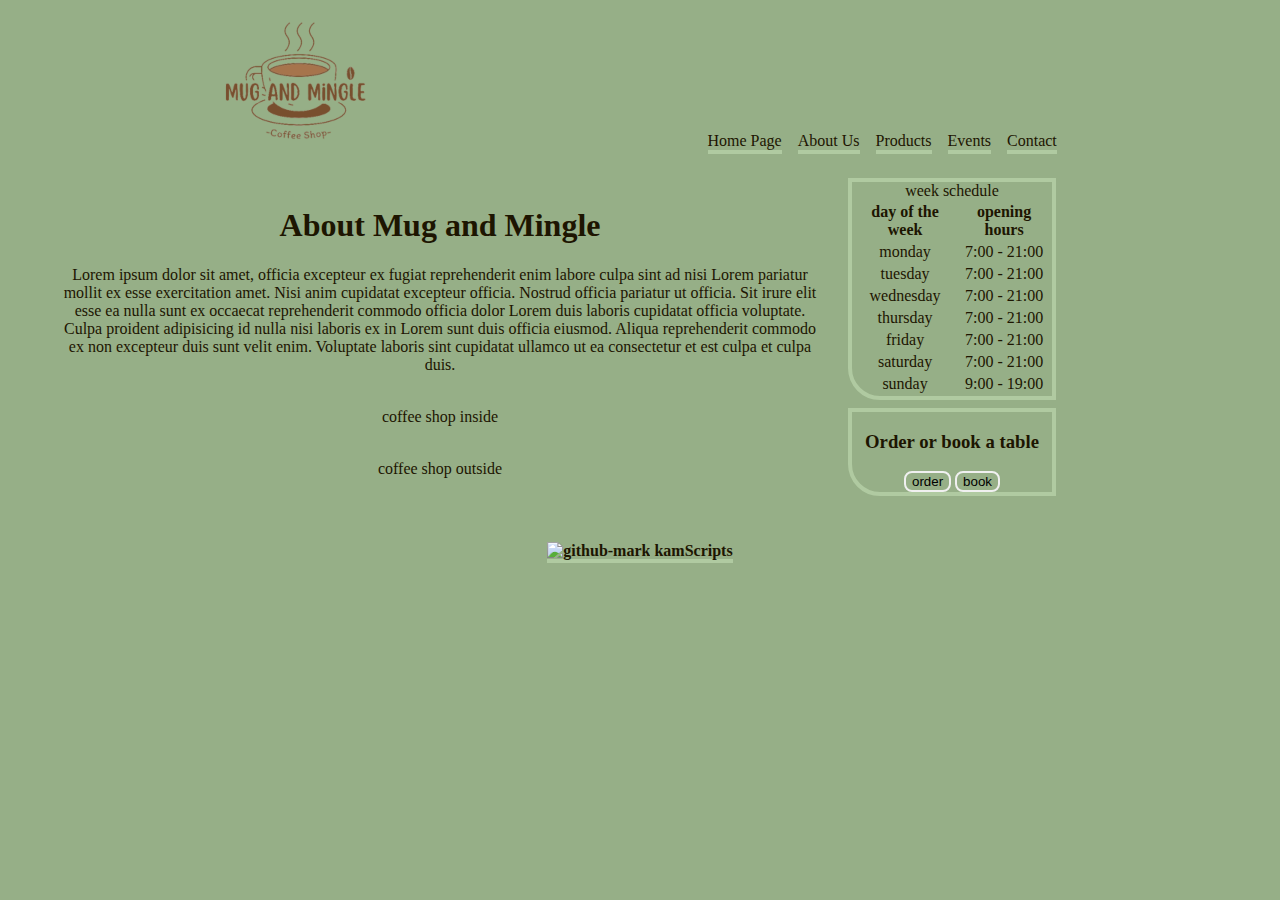
==== about.html @ 16de4e15 "full first version" ====
<!DOCTYPE html>
<html lang="en-gb">
<head>
    <meta charset="UTF-8">
    <meta name="viewport" content="width=device-width, initial-scale=1.0">
    <link rel="stylesheet" href="/content/layout.css">
    <title>MugAndMingle</title>
</head>
<body>
    <header id="head">        
        <img src="/content/media/logo.png" alt="Mug and Mingle logo" id="logo">
        
        <nav >
            <a href="index.html">Home Page</a>
            <a href="about.html">About Us</a>
            <a href="products.html">Products</a>
            <a href="events.html">Events</a>
            <a href="contact.html">Contact</a>

        </nav>
    </header>
    <main>
        <article id="aboutArticle">
            <section>
                <h1>About Mug and Mingle</h1>

                <p>Lorem ipsum dolor sit amet, officia excepteur ex fugiat reprehenderit enim labore culpa
                    sint ad nisi Lorem pariatur mollit ex esse exercitation amet. Nisi anim cupidatat excepteur officia. 
                     
                    Nostrud officia pariatur ut officia. Sit irure elit esse ea nulla sunt ex occaecat reprehenderit commodo officia 
                    dolor Lorem duis laboris cupidatat officia voluptate. Culpa proident adipisicing id nulla nisi laboris
                    ex in Lorem sunt duis officia eiusmod. Aliqua reprehenderit commodo ex non excepteur duis sunt velit enim. 
                    Voluptate laboris sint cupidatat ullamco ut ea consectetur et est culpa et culpa duis.
                </p>
            </section>
            <section class="aboutGallery">
                <figure>
                    <img class="aboutPictures" src="./content/media/pexels-fotios-photos-1995010.jpg" alt="">
                    <figcaption>
                    coffee shop inside
                    </figcaption>
                </figure>
                <figure>
                    <img class="aboutPictures" src="./content/media/pexels-timea-kadar-860778-2130616.jpg" alt="">
                    <figcaption>
                        coffee shop outside
                    </figcaption>
                </figure>
            </section>
        </article>
        <aside>
            <article>
                <table>
                    <legend>week schedule</legend>
                    <thead>
                        <tr>
                        <th>day of the week</th>
                        <th>opening hours</th>
                    </tr>
                    </thead>
                    <tbody>
                        <tr>
                            <td>monday</td>
                            <td>7:00 - 21:00</td>
                        </tr>
                        <tr>
                            <td>tuesday</td>
                            <td>7:00 - 21:00</td>
                        </tr>
                        <tr>
                            <td>wednesday</td>
                            <td>7:00 - 21:00</td>
                        </tr>
                        <tr>
                            <td>thursday</td>
                            <td>7:00 - 21:00</td>
                        </tr>
                        <tr>
                            <td>friday</td>
                            <td>7:00 - 21:00</td>
                        </tr>
                        <tr>
                            <td>saturday</td>
                            <td>7:00 - 21:00</td>
                        </tr>
                        <tr>
                            <td>sunday</td>
                            <td>9:00 - 19:00</td>
                        </tr>
                    </tbody>
                </table>
            </article>
            <article>
                <h3> Order or book a table</h3>
                <button>order</button>
                <button>book</button>
            </article>
        </aside>
    </main>
    <footer>
        <figure aria-label>
            <a href="https://github.com/kamScripts/">
            <img src="./content/media/github-mark.svg" alt="github-mark" height="24px">
            kamScripts</a>
        </figure>

    </footer>
</body>
</html>
---- content/layout.css ----
:root {
    --main-font-color: rgb(29, 21, 1);
    --background-color: #96af87;
    --border-value: 4px solid #b0caa1;
    --light-color: #b0caa1; 
}   

body {       
    background-color: var(--background-color);
    color: var(--main-font-color);
    max-width: 1200px;
    margin: auto;
    text-align: center;   
}
    
header {    
    padding: 1rem;
    display: flex;    
    justify-content: space-around;
    align-items: baseline
}
main {    
    display: grid;
    grid-template-columns: 2fr 1fr;

}

#aboutArticle, .gallery, .gallery > article{  
    padding: 1rem;
}
#contact  {
    display: flex;
    flex-direction: column;
    align-items: center;
}
#eventsTable {
    margin: auto;      
    border: var(--border-value);    
    
}
#eventHead > tr, #eventBody > tr {
    background-color: var(--light-color);
}
#eventHead > tr > td, #eventBody > tr > td {
    width: 100px;
}



.gallery {
    display: flex;
    align-items: center;
    justify-content: center;
     
}
.gallery > img {
    max-width: 120px;
    max-height: 200px;
}
.gallery > article {
    max-width: 260px;
}
article > ul {
    list-style:circle;
    text-align: left;
}


.aboutPictures {
    max-height: 500px;
    border-radius: 1rem;
}


aside > article{
    max-width: 200px;
    text-align: center;
    margin: .5rem;
    
    border: var(--border-value);
    border-bottom-left-radius: 2rem;

}
aside > article:nth-of-type(1) {

}
aside > article:nth-of-type(2) {
    position: sticky;
    top:300px
}
article > button {
    background-color: var(--background-color);
    border: #f0f0f0 solid 2px;
    border-radius: .5rem;

}
article > button:hover {
    background-color: var(--light-color);
}
nav  {    
    display: flex;    
    gap: 1rem;
    flex-wrap: wrap;
}
nav > a:hover {    
    color: rgb(2, 0, 0);
    font-weight: bold;
}
    
a:link, a:visited {    
    color: var(--main-font-color);
    border-bottom: var(--border-value);   
    text-align: center;
    text-decoration: none;
}

footer {
    font-weight: bolder;
    margin: 2rem;
    text-align: center;

 }
 #proposal {
    max-width: 200px;
 }

 fieldset {    
    margin: auto;
    padding: 1rem;
    max-width: 300px;
    display: grid;
    gap: .5rem;
    grid-template-columns: 1fr;

 }
 label {
    justify-self: left;
 }
 #submitButton {
    margin: auto;
    width: 100px;
 }


@media (width <= 600px){

    header{
        align-items: center;
        flex-direction: column;
    }
    main{
        grid-template-columns: 1fr;
        justify-items: center;
    }
    #highlights {
        width: fit-content;
    }
    .aboutGallery {
        flex-direction: column;
        
    }

}
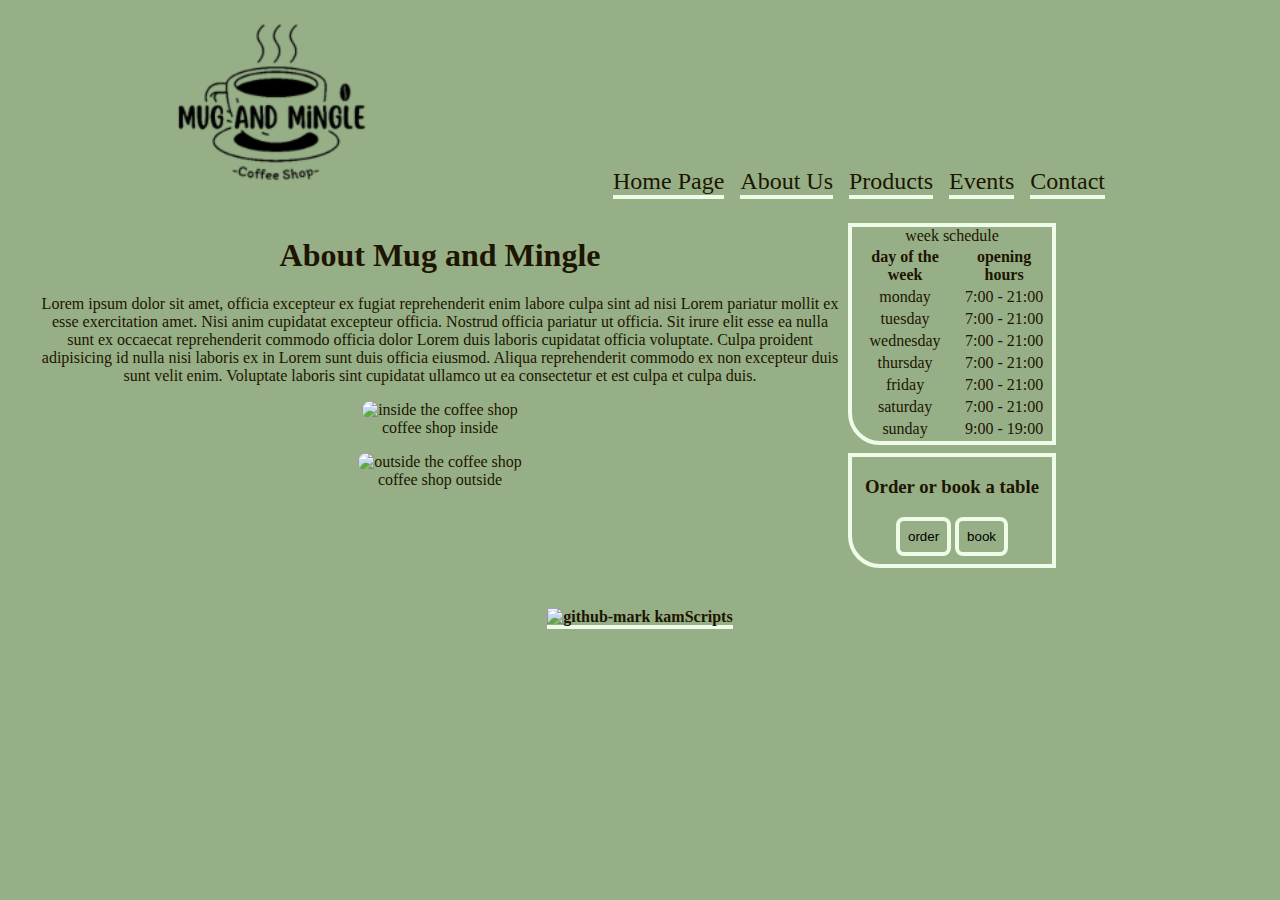
==== commit 765d6e17: "update paths #2" ====
--- a/about.html
+++ b/about.html
@@ -3,12 +3,12 @@
 <head>
     <meta charset="UTF-8">
     <meta name="viewport" content="width=device-width, initial-scale=1.0">
-    <link rel="stylesheet" href="/content/layout.css">
+    <link rel="stylesheet" href="content/layout.css">
     <title>MugAndMingle</title>
 </head>
 <body>
     <header id="head">        
-        <img src="/content/media/logo.png" alt="Mug and Mingle logo" id="logo">
+        <img src="content/media/logo.png" alt="Mug and Mingle logo" id="logo">
         
         <nav >
             <a href="index.html">Home Page</a>
@@ -21,7 +21,7 @@
     </header>
     <main>
         <article id="aboutArticle">
-            <section>
+            <section id="aboutText">
                 <h1>About Mug and Mingle</h1>
 
                 <p>Lorem ipsum dolor sit amet, officia excepteur ex fugiat reprehenderit enim labore culpa
@@ -35,13 +35,13 @@
             </section>
             <section class="aboutGallery">
                 <figure>
-                    <img class="aboutPictures" src="./content/media/pexels-fotios-photos-1995010.jpg" alt="">
+                    <img class="aboutPictures" src="content/media/pexels-fotios-photos-1995010.jpg" alt="inside the coffee shop">
                     <figcaption>
                     coffee shop inside
                     </figcaption>
                 </figure>
                 <figure>
-                    <img class="aboutPictures" src="./content/media/pexels-timea-kadar-860778-2130616.jpg" alt="">
+                    <img class="aboutPictures" src="content/media/pexels-timea-kadar-860778-2130616.jpg" alt="outside the coffee shop">
                     <figcaption>
                         coffee shop outside
                     </figcaption>
@@ -100,7 +100,7 @@
     <footer>
         <figure aria-label>
             <a href="https://github.com/kamScripts/">
-            <img src="./content/media/github-mark.svg" alt="github-mark" height="24px">
+            <img src="content/media/github-mark.svg" alt="github-mark" height="24px">
             kamScripts</a>
         </figure>
 
--- a/content/layout.css
+++ b/content/layout.css
@@ -1,7 +1,7 @@
 :root {
     --main-font-color: rgb(29, 21, 1);
     --background-color: #96af87;
-    --border-value: 4px solid #b0caa1;
+    --border-value: 4px solid #effce7;
     --light-color: #b0caa1; 
 }   
 
@@ -17,17 +17,13 @@
     padding: 1rem;
     display: flex;    
     justify-content: space-around;
-    align-items: baseline
+    align-items: baseline;
 }
 main {    
     display: grid;
     grid-template-columns: 2fr 1fr;
-
 }
 
-#aboutArticle, .gallery, .gallery > article{  
-    padding: 1rem;
-}
 #contact  {
     display: flex;
     flex-direction: column;
@@ -59,6 +55,7 @@
 }
 .gallery > article {
     max-width: 260px;
+    padding: .5rem;
 }
 article > ul {
     list-style:circle;
@@ -70,18 +67,16 @@
     max-height: 500px;
     border-radius: 1rem;
 }
-
+#logo {
+    width: 200px;
+}
 
 aside > article{
     max-width: 200px;
     text-align: center;
-    margin: .5rem;
-    
+    margin: .5rem;    
     border: var(--border-value);
     border-bottom-left-radius: 2rem;
-
-}
-aside > article:nth-of-type(1) {
 
 }
 aside > article:nth-of-type(2) {
@@ -90,17 +85,24 @@
 }
 article > button {
     background-color: var(--background-color);
-    border: #f0f0f0 solid 2px;
+    border: var(--border-value);
+    padding: .5rem;
     border-radius: .5rem;
+    margin-bottom: .5rem;
+    
 
 }
 article > button:hover {
     background-color: var(--light-color);
 }
+table > caption {
+    margin: 1rem;
+}
 nav  {    
     display: flex;    
     gap: 1rem;
     flex-wrap: wrap;
+    font-size: 1.5rem;
 }
 nav > a:hover {    
     color: rgb(2, 0, 0);
@@ -133,6 +135,7 @@
     grid-template-columns: 1fr;
 
  }
+
  label {
     justify-self: left;
  }
@@ -159,7 +162,19 @@
         flex-direction: column;
         
     }
+    #aboutText > p {
+        max-width: 90vw;
+        margin: auto;
+    }
 
+}
+@media (width <= 500px) {
+    .aboutPictures {
+        width: 200px;
+    }
+    iframe {
+        width: 250px;
+    }
 }
 
 
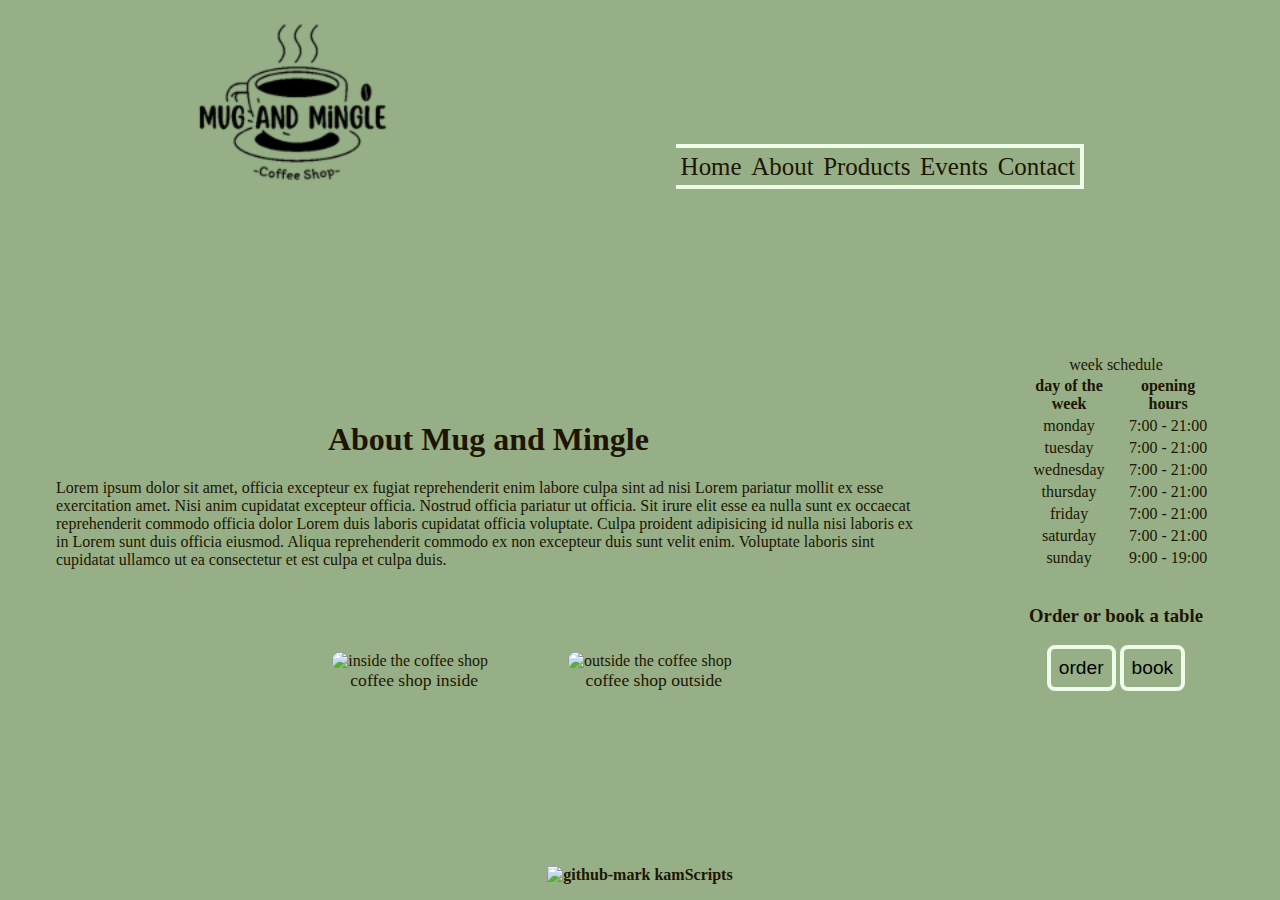
==== commit 35ca33bf: "organize stylesheets, improve classes" ====
--- a/about.html
+++ b/about.html
@@ -4,24 +4,25 @@
     <meta charset="UTF-8">
     <meta name="viewport" content="width=device-width, initial-scale=1.0">
     <link rel="stylesheet" href="content/layout.css">
+    <link rel="stylesheet" href="content/style.css">
+    
     <title>MugAndMingle</title>
 </head>
 <body>
-    <header id="head">        
-        <img src="content/media/logo.png" alt="Mug and Mingle logo" id="logo">
-        
-        <nav >
-            <a href="index.html">Home Page</a>
-            <a href="about.html">About Us</a>
-            <a href="products.html">Products</a>
-            <a href="events.html">Events</a>
-            <a href="contact.html">Contact</a>
-
+    <header >        
+        <img src="content/media/logo.png" alt="Mug and Mingle logo" class="logo">        
+        <nav class="navTopBar">
+            <ul class="navList">
+                <li><a href="index.html" class="navBttn">Home</a></li>
+                <li><a href="about.html" class="navBttn">About</a></li>
+                <li><a href="products.html" class="navBttn">Products</a></li>
+                <li><a href="events.html" class="navBttn">Events</a></li>
+                <li><a href="contact.html" class="navBttn">Contact</a></li>
+            </ul>
         </nav>
     </header>
-    <main>
-        <article id="aboutArticle">
-            <section id="aboutText">
+    <main class="mainClass">
+            <section class="aboutText">
                 <h1>About Mug and Mingle</h1>
 
                 <p>Lorem ipsum dolor sit amet, officia excepteur ex fugiat reprehenderit enim labore culpa
@@ -47,8 +48,7 @@
                     </figcaption>
                 </figure>
             </section>
-        </article>
-        <aside>
+        <aside class="aside2">
             <article>
                 <table>
                     <legend>week schedule</legend>
@@ -92,18 +92,17 @@
             </article>
             <article>
                 <h3> Order or book a table</h3>
-                <button>order</button>
-                <button>book</button>
+                <button class="bttns">order</button>
+                <button class="bttns">book</button>
             </article>
         </aside>
     </main>
     <footer>
-        <figure aria-label>
+        <figure class="linkContainer">
             <a href="https://github.com/kamScripts/">
-            <img src="content/media/github-mark.svg" alt="github-mark" height="24px">
+            <img src="content/media/github-mark.svg" alt="github-mark" height="28px">
             kamScripts</a>
         </figure>
-
     </footer>
 </body>
 </html>--- a/content/layout.css
+++ b/content/layout.css
@@ -1,33 +1,46 @@
-:root {
-    --main-font-color: rgb(29, 21, 1);
-    --background-color: #96af87;
-    --border-value: 4px solid #effce7;
-    --light-color: #b0caa1; 
-}   
 
-body {       
-    background-color: var(--background-color);
-    color: var(--main-font-color);
-    max-width: 1200px;
-    margin: auto;
-    text-align: center;   
+.mainClass {    
+    display: grid;    
+    grid-template-areas:
+     "textA textA asideA"
+     "gall gall asideA";
 }
+.main2Columns {
+    display: flex;
+    justify-content: center; 
+    align-items: center;   
+    gap: .5rem;
+}
+#contactMain {
+    margin: 0 auto;
+    max-width: 800px;
+    display: flex;
+    justify-content: center;
+    gap: 1rem;
+    flex-wrap: wrap;
     
-header {    
-    padding: 1rem;
-    display: flex;    
-    justify-content: space-around;
-    align-items: baseline;
 }
-main {    
-    display: grid;
-    grid-template-columns: 2fr 1fr;
+.abutText {
+    grid-area: textA;
 }
+h1 {
+    text-align: center;
+}
+.aboutGallery {
+    grid-area: gall;
+    display: flex;
+    justify-content: center;   
+}
+.aside2 {
+    grid-area: asideA;
+    align-self: center;
+}
+
 
 #contact  {
     display: flex;
     flex-direction: column;
-    align-items: center;
+
 }
 #eventsTable {
     margin: auto;      
@@ -64,22 +77,18 @@
 
 
 .aboutPictures {
-    max-height: 500px;
+    max-height: 250px;    
     border-radius: 1rem;
 }
-#logo {
-    width: 200px;
-}
 
-aside > article{
+.aside2 > article{
     max-width: 200px;
     text-align: center;
     margin: .5rem;    
     border: var(--border-value);
     border-bottom-left-radius: 2rem;
-
 }
-aside > article:nth-of-type(2) {
+#productsAside {
     position: sticky;
     top:300px
 }
@@ -92,38 +101,14 @@
     
 
 }
-article > button:hover {
-    background-color: var(--light-color);
-}
 table > caption {
     margin: 1rem;
 }
-nav  {    
-    display: flex;    
-    gap: 1rem;
-    flex-wrap: wrap;
-    font-size: 1.5rem;
-}
-nav > a:hover {    
-    color: rgb(2, 0, 0);
-    font-weight: bold;
-}
-    
-a:link, a:visited {    
-    color: var(--main-font-color);
-    border-bottom: var(--border-value);   
-    text-align: center;
-    text-decoration: none;
-}
-
-footer {
-    font-weight: bolder;
-    margin: 2rem;
-    text-align: center;
-
- }
  #proposal {
     max-width: 200px;
+ }
+ h3 {
+    text-align: center;
  }
 
  fieldset {    
@@ -145,30 +130,25 @@
  }
 
 
-@media (width <= 600px){
+@media (width <= 850px){
 
-    header{
+
+    .mainClass {
+        display: flex;
+        flex-direction: column;
         align-items: center;
-        flex-direction: column;
     }
-    main{
-        grid-template-columns: 1fr;
-        justify-items: center;
+    .aside2 {
+        flex-direction: row;
     }
+
     #highlights {
         width: fit-content;
     }
-    .aboutGallery {
-        flex-direction: column;
-        
-    }
-    #aboutText > p {
-        max-width: 90vw;
-        margin: auto;
-    }
 
 }
-@media (width <= 500px) {
+@media (width <= 570px) {
+
     .aboutPictures {
         width: 200px;
     }
--- a/content/style.css
+++ b/content/style.css
@@ -0,0 +1,223 @@
+:root {
+    --main-font-color: rgb(29, 21, 1);
+    --background-color: #96af87;
+    --border-navbar: #effce7 solid 4px;
+    --light-color: #b0caa1; 
+}
+* {
+    box-sizing: border-box;
+
+}
+body {     
+    background-color: var(--background-color);
+    color: var(--main-font-color);
+    max-width: 1200px;
+    height: 100vh;
+    margin: auto;
+    display: flex;
+    flex-direction: column;
+    justify-content: space-between;
+    
+}
+    
+header { 
+    padding: 1rem;
+    display: flex;    
+    justify-content: space-around;
+    align-items:end
+}
+main {    
+    display: flex;    
+    align-items: end;
+    padding: 1rem
+}
+.navTopBar  { 
+    border-top: var(--border-navbar);
+    border-right: var(--border-navbar);     
+    border-bottom: var(--border-navbar);
+}
+
+.navTopBar > a:hover {    
+    color: rgb(2, 0, 0);
+    font-weight: bold;
+}    
+
+
+.navList {
+    display: flex;
+    margin:0 auto;
+    padding-left: 0;
+    font-size: 1.3rem;
+    list-style: none;
+}
+.navBttn {    
+    font-size: larger;
+    padding: .3rem;
+    display: flex;
+    align-items: center;
+    
+
+
+}
+.navBttn:hover,
+.bttns:hover {
+    background-color: #b0caa1;
+}    
+
+#highs {
+    
+    margin:0 .5rem;
+    flex-shrink: 1.5;
+ 
+}
+#text {
+    text-align: center;
+    
+}
+#text > div {
+    min-height: 400px;
+    background: right url(./media/pexels-rquiros-1727123scale.jpg);
+    border-radius: 1rem;   
+
+
+}
+blockquote, #author{
+    background-color: #f0f0f085;
+    padding: .2rem;
+    
+}
+.logo {
+    width: 200px;
+}
+
+#author {
+    text-align: right;
+}
+
+
+aside {
+    align-self: flex-start;
+    display: flex;
+    flex-direction: column;
+
+    
+}
+#homeAside {
+    align-self: flex-end;
+}
+aside > div:first-of-type {    
+    box-sizing: content-box;
+    margin-bottom: 1rem;
+}
+.sideBox {    
+    text-align: center;
+    padding: .1rem;
+    margin-bottom: .5rem;
+    border: var(--border-navbar);
+    display: flex;
+    flex-direction: column;
+    justify-content: center;
+    height: 200px;
+
+}
+
+.sidePics {
+    height: 200px;
+    width: 250px;
+}
+.bttns {
+    background-color: var(--background-color);
+    border: var(--border-navbar);
+    border-radius: .5rem;
+    font-size: 1.2rem;   
+}
+a:link, a:visited {    
+    color: var(--main-font-color);       
+    text-decoration: none;
+}
+.smallPics {
+    border-radius: 10%;
+    max-height: 100px;
+}
+#highlights{
+    background-color: #b0caa1;
+    border-radius: .5rem;
+}
+#highlights{     
+    max-height: 400px;    
+    overflow-y: scroll;          
+}
+.highlightsContainer {
+   border: var(--border-navbar);
+   border-radius: .5rem;
+   padding: .2rem;
+   display: flex;
+   align-items: center;
+    
+}
+.highlightsContainer:hover {
+    background-color: #7b9c68;
+    
+}
+figcaption {
+    text-align: center;
+    margin-left: .5rem;
+    font-size: 1.1rem;
+}
+footer {
+    font-weight: bolder;
+    margin: 0 auto;
+ }
+ .linkContainer {
+    display: flex;
+    align-items: center;
+ }
+
+@media (width <= 850px){
+
+    #head{
+        margin: .5rem auto;
+        align-items: center;
+        flex-direction: column;
+    }
+    main {
+        display: grid;               
+        grid-template-areas:
+        "a a a"
+        "b b c";
+        grid-template-rows: auto;
+        grid-template-columns: auto;
+    }
+    #text {
+        grid-area: a;
+    }
+    #highs {
+        grid-area: b;
+    }
+    aside {
+        grid-area: c
+    }
+    #highlights {
+        width: fit-content;
+    }
+}
+@media (width <= 550px) {
+    header {
+        align-items: center;
+        flex-direction: column;
+        justify-content: space-between;
+        
+
+    }
+    main {
+        display: flex;
+        flex-direction: column;
+        align-items: center;
+    }
+    #homeAside, #eventAside {
+        margin-top: 1rem;
+        align-self: center;
+    }
+}
+
+
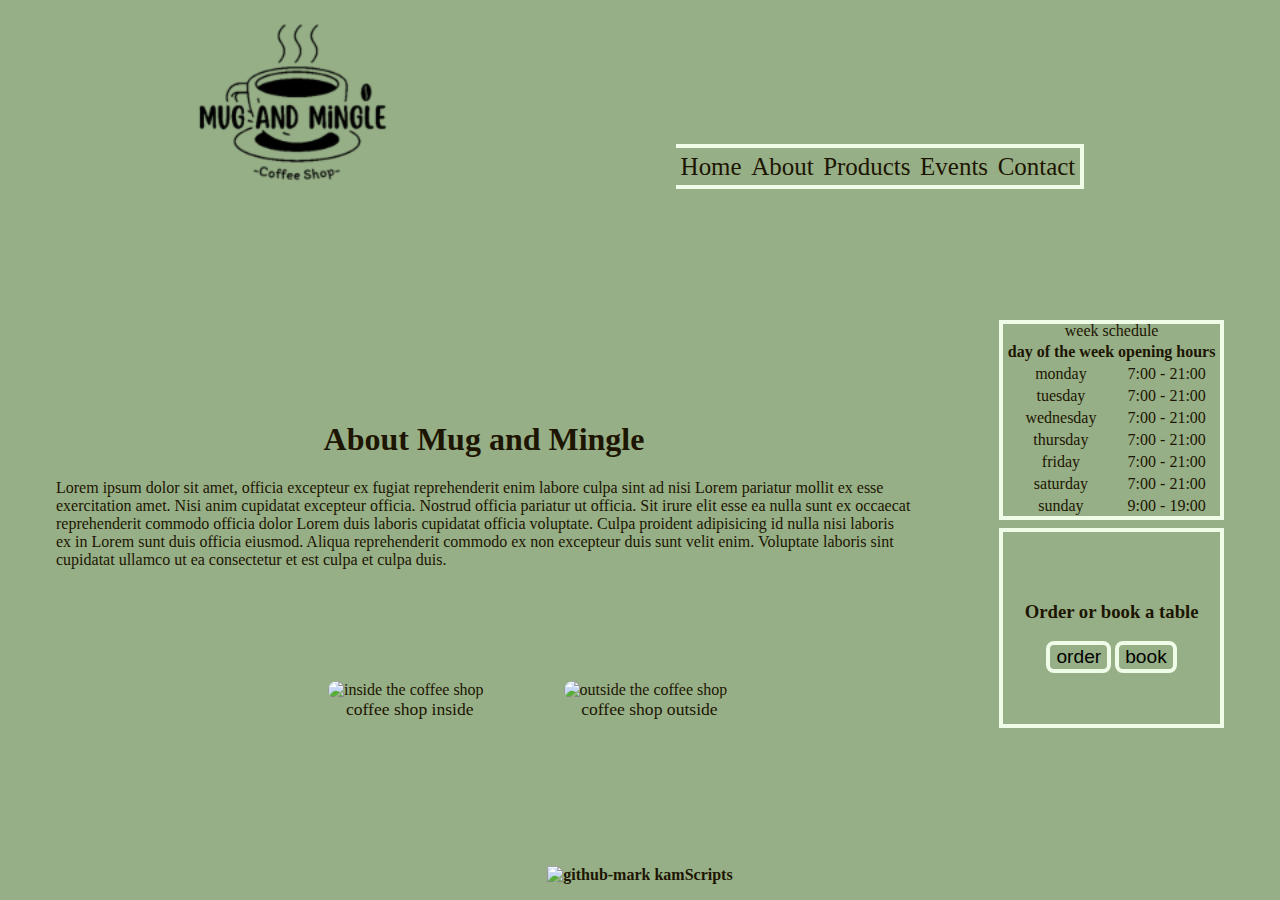
==== commit e22a28b2: "fix borders" ====
--- a/about.html
+++ b/about.html
@@ -49,7 +49,7 @@
                 </figure>
             </section>
         <aside class="aside2">
-            <article>
+            <article class="sideBox">
                 <table>
                     <legend>week schedule</legend>
                     <thead>
@@ -90,10 +90,12 @@
                     </tbody>
                 </table>
             </article>
-            <article>
+            <article class="sideBox">
                 <h3> Order or book a table</h3>
-                <button class="bttns">order</button>
-                <button class="bttns">book</button>
+                <div>
+                    <button class="bttns">order</button>
+                    <button class="bttns">book</button>
+                </div>
             </article>
         </aside>
     </main>
--- a/content/layout.css
+++ b/content/layout.css
@@ -81,13 +81,7 @@
     border-radius: 1rem;
 }
 
-.aside2 > article{
-    max-width: 200px;
-    text-align: center;
-    margin: .5rem;    
-    border: var(--border-value);
-    border-bottom-left-radius: 2rem;
-}
+
 #productsAside {
     position: sticky;
     top:300px
@@ -139,6 +133,7 @@
         align-items: center;
     }
     .aside2 {
+        
         flex-direction: row;
     }
 
@@ -148,7 +143,11 @@
 
 }
 @media (width <= 570px) {
-
+    .aboutGallery {
+        display: flex;
+        flex-direction: column;
+        align-items: center;
+    }
     .aboutPictures {
         width: 200px;
     }
--- a/content/style.css
+++ b/content/style.css
@@ -96,7 +96,7 @@
 
 
 aside {
-    align-self: flex-start;
+    
     display: flex;
     flex-direction: column;
 
@@ -181,6 +181,7 @@
         flex-direction: column;
     }
     main {
+        margin: 0 auto;
         display: grid;               
         grid-template-areas:
         "a a a"
@@ -212,7 +213,7 @@
     main {
         display: flex;
         flex-direction: column;
-        align-items: center;
+
     }
     #homeAside, #eventAside {
         margin-top: 1rem;
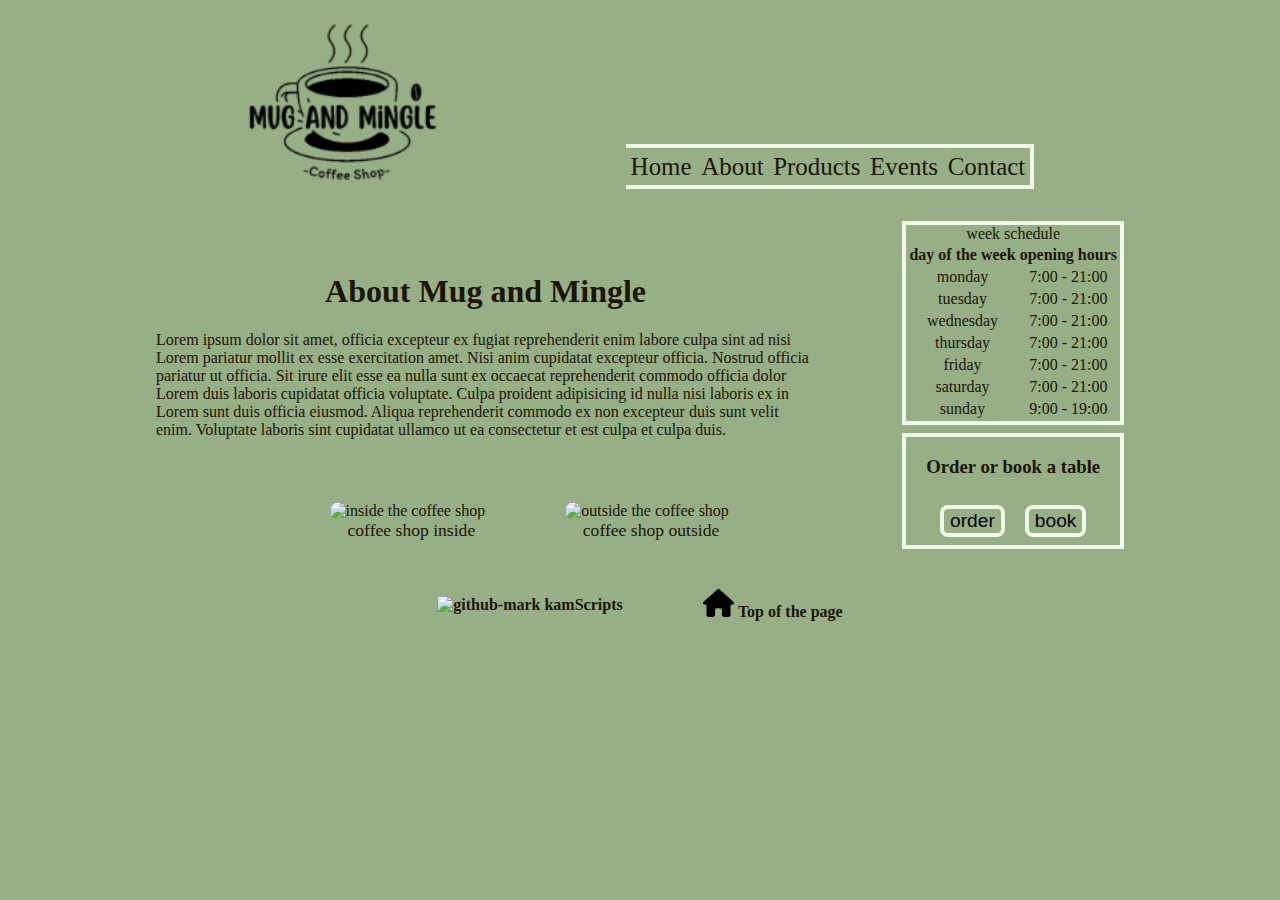
==== commit 1ab9e9e8: "skipLinks, improve style," ====
--- a/about.html
+++ b/about.html
@@ -9,7 +9,8 @@
     <title>MugAndMingle</title>
 </head>
 <body>
-    <header >        
+    <header id="head">
+        <a href="#aboutText" class="skipLink" tabindex="1">Skip to main content</a>        
         <img src="content/media/logo.png" alt="Mug and Mingle logo" class="logo">        
         <nav class="navTopBar">
             <ul class="navList">
@@ -22,9 +23,8 @@
         </nav>
     </header>
     <main class="mainClass">
-            <section class="aboutText">
-                <h1>About Mug and Mingle</h1>
-
+            <section class="aboutText" tabindex="2">
+                <h1 id="aboutH1">About Mug and Mingle</h1>
                 <p>Lorem ipsum dolor sit amet, officia excepteur ex fugiat reprehenderit enim labore culpa
                     sint ad nisi Lorem pariatur mollit ex esse exercitation amet. Nisi anim cupidatat excepteur officia. 
                      
@@ -48,7 +48,7 @@
                     </figcaption>
                 </figure>
             </section>
-        <aside class="aside2">
+        <aside class="aside2" tabindex="3">
             <article class="sideBox">
                 <table>
                     <legend>week schedule</legend>
@@ -101,9 +101,14 @@
     </main>
     <footer>
         <figure class="linkContainer">
-            <a href="https://github.com/kamScripts/">
+            <a href="https://github.com/kamScripts/" tabindex="4">
             <img src="content/media/github-mark.svg" alt="github-mark" height="28px">
-            kamScripts</a>
+            <span class="linkText">kamScripts</span></a>
+        </figure>
+        <figure class="linkContainer">
+            <a href="#head" tabindex="5">
+            <img src="content/media/house-solid.svg" alt="github-mark" height="28px">
+            <span class="linkText">Top of the page</span></a>
         </figure>
     </footer>
 </body>
--- a/content/layout.css
+++ b/content/layout.css
@@ -1,6 +1,6 @@
 
 .mainClass {    
-    display: grid;    
+    display: grid;   
     grid-template-areas:
      "textA textA asideA"
      "gall gall asideA";
@@ -8,17 +8,46 @@
 .main2Columns {
     display: flex;
     justify-content: center; 
-    align-items: center;   
-    gap: .5rem;
+    align-items: flex-start; 
+    gap: 1rem;  
+    
 }
 #contactMain {
     margin: 0 auto;
-    max-width: 800px;
+    display: grid;
+    justify-content: center;  
+    align-items: center;        
+    grid-template-areas:
+    "a a "
+    "b c"
+    "d c";
+    grid-template-rows: auto;
+    grid-template-columns: auto;
+    gap: .5rem;
+    
+}
+#a {    
+    grid-area: a;
     display: flex;
-    justify-content: center;
-    gap: 1rem;
-    flex-wrap: wrap;
-    
+    align-items: center;
+}
+#b {
+    margin: 1rem;
+    align-self: flex-start;
+    grid-area: b;
+}
+iframe {
+    width: 400px;
+    height: 30vh;
+    border: 0;
+}
+#c {
+    align-self: center;
+    grid-area: c;
+}
+#d {
+    align-self: flex-start;
+    grid-area: d;
 }
 .abutText {
     grid-area: textA;
@@ -35,17 +64,19 @@
     grid-area: asideA;
     align-self: center;
 }
-
-
+#productAside {
+    position: sticky;
+    top: 300px;
+    justify-self: center;
+    
+}
 #contact  {
     display: flex;
     flex-direction: column;
-
 }
 #eventsTable {
     margin: auto;      
     border: var(--border-value);    
-    
 }
 #eventHead > tr, #eventBody > tr {
     background-color: var(--light-color);
@@ -53,14 +84,12 @@
 #eventHead > tr > td, #eventBody > tr > td {
     width: 100px;
 }
-
-
-
 .gallery {
     display: flex;
     align-items: center;
     justify-content: center;
-     
+    gap: 1rem;
+    margin: 1rem; 
 }
 .gallery > img {
     max-width: 120px;
@@ -72,28 +101,19 @@
 }
 article > ul {
     list-style:circle;
-    text-align: left;
+
 }
-
-
 .aboutPictures {
     max-height: 250px;    
     border-radius: 1rem;
 }
 
-
-#productsAside {
-    position: sticky;
-    top:300px
-}
 article > button {
     background-color: var(--background-color);
     border: var(--border-value);
     padding: .5rem;
     border-radius: .5rem;
     margin-bottom: .5rem;
-    
-
 }
 table > caption {
     margin: 1rem;
@@ -104,7 +124,6 @@
  h3 {
     text-align: center;
  }
-
  fieldset {    
     margin: auto;
     padding: 1rem;
@@ -114,46 +133,10 @@
     grid-template-columns: 1fr;
 
  }
-
  label {
     justify-self: left;
  }
  #submitButton {
     margin: auto;
     width: 100px;
- }
-
-
-@media (width <= 850px){
-
-
-    .mainClass {
-        display: flex;
-        flex-direction: column;
-        align-items: center;
-    }
-    .aside2 {
-        
-        flex-direction: row;
-    }
-
-    #highlights {
-        width: fit-content;
-    }
-
-}
-@media (width <= 570px) {
-    .aboutGallery {
-        display: flex;
-        flex-direction: column;
-        align-items: center;
-    }
-    .aboutPictures {
-        width: 200px;
-    }
-    iframe {
-        width: 250px;
-    }
-}
-
-
+ }--- a/content/style.css
+++ b/content/style.css
@@ -5,21 +5,17 @@
     --light-color: #b0caa1; 
 }
 * {
-    box-sizing: border-box;
+    box-sizing: border-box;    
 
 }
 body {     
     background-color: var(--background-color);
     color: var(--main-font-color);
-    max-width: 1200px;
-    height: 100vh;
-    margin: auto;
-    display: flex;
-    flex-direction: column;
-    justify-content: space-between;
-    
-}
-    
+    max-width: 1000px;
+    min-height: 100vh;
+    margin: 0 auto;
+    
+} 
 header { 
     padding: 1rem;
     display: flex;    
@@ -27,28 +23,45 @@
     align-items:end
 }
 main {    
-    display: flex;    
+    display: flex;
+    justify-content: center;    
     align-items: end;
     padding: 1rem
 }
+
 .navTopBar  { 
     border-top: var(--border-navbar);
     border-right: var(--border-navbar);     
     border-bottom: var(--border-navbar);
 }
-
-.navTopBar > a:hover {    
-    color: rgb(2, 0, 0);
-    font-weight: bold;
-}    
+.skipLink {
+    position: absolute;
+    left: -10000px;
+    top: 0;    
+    width: 1px;
+    height: 1px;
+    overflow: hidden;
+}
+.skipLink:focus {
+    background-color: var(--light-color);
+    position: absolute;
+    left: auto;
+    top: 0;
+    font-size: 1.3rem;
+    font-weight: 700;
+    border: var(--border-navbar);
+    width: auto;
+    height: auto;
+  }
+
 
 
 .navList {
     display: flex;
-    margin:0 auto;
-    padding-left: 0;
+    margin: auto;    
     font-size: 1.3rem;
     list-style: none;
+    padding-left: 0;  
 }
 .navBttn {    
     font-size: larger;
@@ -93,34 +106,19 @@
 #author {
     text-align: right;
 }
-
-
-aside {
-    
-    display: flex;
-    flex-direction: column;
-
-    
-}
-#homeAside {
-    align-self: flex-end;
-}
 aside > div:first-of-type {    
     box-sizing: content-box;
     margin-bottom: 1rem;
 }
-.sideBox {    
-    text-align: center;
-    padding: .1rem;
+
+.sideBox {          
+    text-align: center;    
     margin-bottom: .5rem;
     border: var(--border-navbar);
     display: flex;
     flex-direction: column;
-    justify-content: center;
-    height: 200px;
-
-}
-
+ 
+}
 .sidePics {
     height: 200px;
     width: 250px;
@@ -130,6 +128,7 @@
     border: var(--border-navbar);
     border-radius: .5rem;
     font-size: 1.2rem;   
+    margin: .5rem;
 }
 a:link, a:visited {    
     color: var(--main-font-color);       
@@ -142,21 +141,18 @@
 #highlights{
     background-color: #b0caa1;
     border-radius: .5rem;
-}
-#highlights{     
     max-height: 400px;    
-    overflow-y: scroll;          
+    overflow-y: scroll;
 }
 .highlightsContainer {
    border: var(--border-navbar);
    border-radius: .5rem;
    padding: .2rem;
    display: flex;
-   align-items: center;
-    
+   align-items: center;    
 }
 .highlightsContainer:hover {
-    background-color: #7b9c68;
+    background-color: #dbfadb;
     
 }
 figcaption {
@@ -165,6 +161,8 @@
     font-size: 1.1rem;
 }
 footer {
+    display: flex;
+    justify-content: center;
     font-weight: bolder;
     margin: 0 auto;
  }
@@ -174,6 +172,19 @@
  }
 
 @media (width <= 850px){
+    .mainClass {
+        display: flex;
+        flex-direction: column;
+        align-items: center;
+    }
+    .aside2 {
+        
+        flex-direction: row;
+    }
+
+    #highlights {
+        width: fit-content;
+    }
 
     #head{
         margin: .5rem auto;
@@ -189,6 +200,7 @@
         grid-template-rows: auto;
         grid-template-columns: auto;
     }
+
     #text {
         grid-area: a;
     }
@@ -203,22 +215,51 @@
     }
 }
 @media (width <= 550px) {
+    #productAside {
+        align-self: center;
+    }
     header {
         align-items: center;
         flex-direction: column;
         justify-content: space-between;
-        
-
-    }
+    } 
     main {
         display: flex;
         flex-direction: column;
+        flex-wrap: wrap;
+        align-items: center;
 
     }
     #homeAside, #eventAside {
         margin-top: 1rem;
         align-self: center;
     }
-}
-
-
+    .aboutGallery {
+        display: flex;
+        flex-direction: column;
+        align-items: center;
+    }
+    .aboutPictures {
+        width: 200px;
+    }
+    .linkText {        
+        display: none;
+    }
+    iframe {
+        width: 250px;
+    }
+}
+@media (width <= 400px) {
+    header {
+        display: grid;
+        grid-template-columns: 1fr 1fr;
+    }
+    .navList {
+        flex-direction: column;
+        flex-wrap: wrap;
+    }
+    
+}
+
+
+
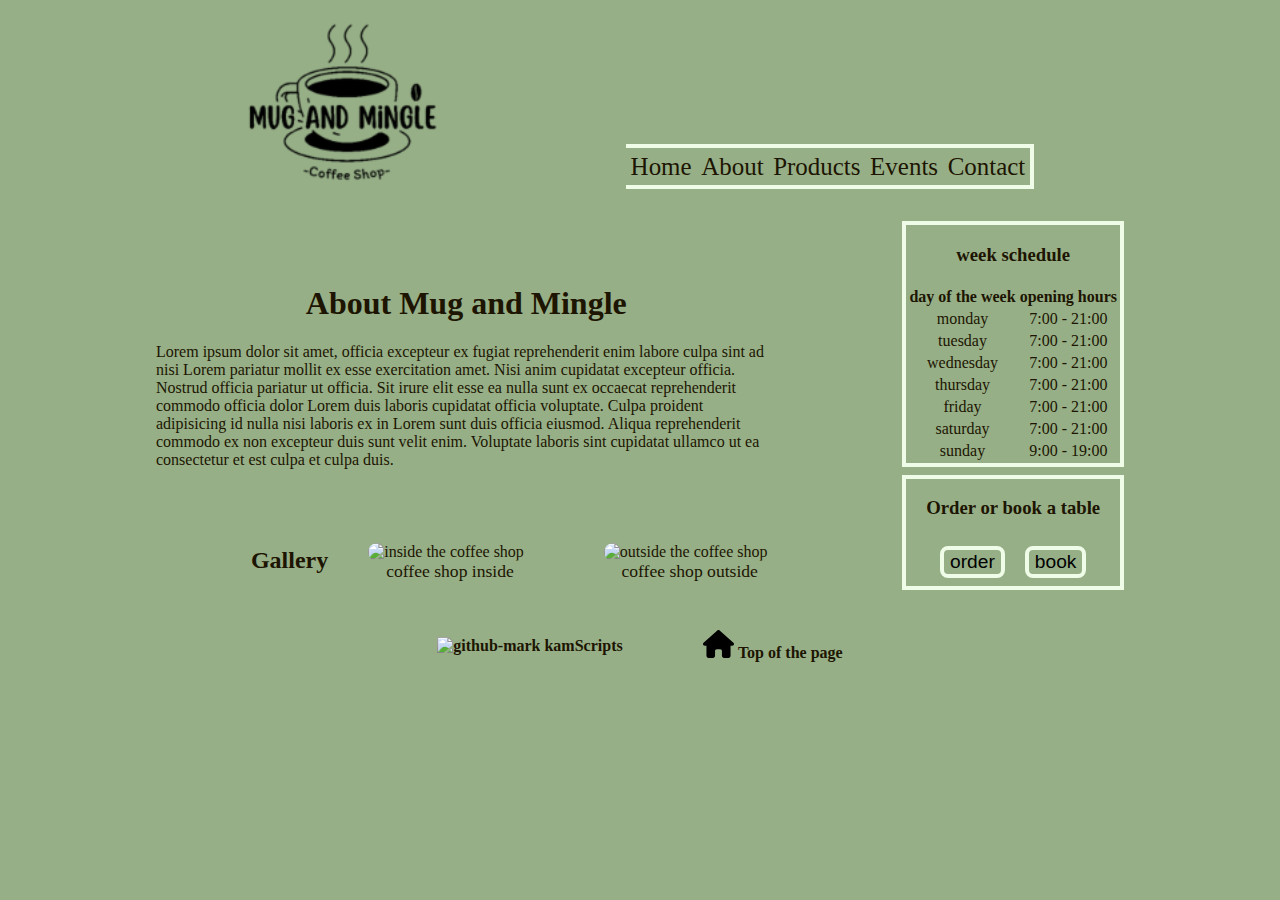
==== commit 4b5b0e64: "improve after html validation" ====
--- a/about.html
+++ b/about.html
@@ -10,7 +10,7 @@
 </head>
 <body>
     <header id="head">
-        <a href="#aboutText" class="skipLink" tabindex="1">Skip to main content</a>        
+        <a href="#aboutText" class="skipLink" >Skip to main content</a>        
         <img src="content/media/logo.png" alt="Mug and Mingle logo" class="logo">        
         <nav class="navTopBar">
             <ul class="navList">
@@ -23,7 +23,7 @@
         </nav>
     </header>
     <main class="mainClass">
-            <section class="aboutText" tabindex="2">
+            <section class="aboutText">
                 <h1 id="aboutH1">About Mug and Mingle</h1>
                 <p>Lorem ipsum dolor sit amet, officia excepteur ex fugiat reprehenderit enim labore culpa
                     sint ad nisi Lorem pariatur mollit ex esse exercitation amet. Nisi anim cupidatat excepteur officia. 
@@ -35,6 +35,7 @@
                 </p>
             </section>
             <section class="aboutGallery">
+                <h2>Gallery</h2>
                 <figure>
                     <img class="aboutPictures" src="content/media/pexels-fotios-photos-1995010.jpg" alt="inside the coffee shop">
                     <figcaption>
@@ -48,10 +49,10 @@
                     </figcaption>
                 </figure>
             </section>
-        <aside class="aside2" tabindex="3">
+        <aside class="aside2">
             <article class="sideBox">
+                <h3>week schedule</h3>
                 <table>
-                    <legend>week schedule</legend>
                     <thead>
                         <tr>
                         <th>day of the week</th>
@@ -101,13 +102,13 @@
     </main>
     <footer>
         <figure class="linkContainer">
-            <a href="https://github.com/kamScripts/" tabindex="4">
-            <img src="content/media/github-mark.svg" alt="github-mark" height="28px">
+            <a href="https://github.com/kamScripts/">
+            <img src="content/media/github-mark.svg" alt="github-mark" height="28">
             <span class="linkText">kamScripts</span></a>
         </figure>
         <figure class="linkContainer">
-            <a href="#head" tabindex="5">
-            <img src="content/media/house-solid.svg" alt="github-mark" height="28px">
+            <a href="#head">
+            <img src="content/media/house-solid.svg" alt="github-mark" height="28">
             <span class="linkText">Top of the page</span></a>
         </figure>
     </footer>
--- a/content/style.css
+++ b/content/style.css
@@ -12,7 +12,6 @@
     background-color: var(--background-color);
     color: var(--main-font-color);
     max-width: 1000px;
-    min-height: 100vh;
     margin: 0 auto;
     
 } 
@@ -50,6 +49,7 @@
     font-size: 1.3rem;
     font-weight: 700;
     border: var(--border-navbar);
+    
     width: auto;
     height: auto;
   }
@@ -57,6 +57,9 @@
 
 
 .navList {
+    position: sticky;
+    top: 0;
+    right: 0;
     display: flex;
     margin: auto;    
     font-size: 1.3rem;
@@ -78,10 +81,7 @@
 }    
 
 #highs {
-    
     margin:0 .5rem;
-    flex-shrink: 1.5;
- 
 }
 #text {
     text-align: center;
